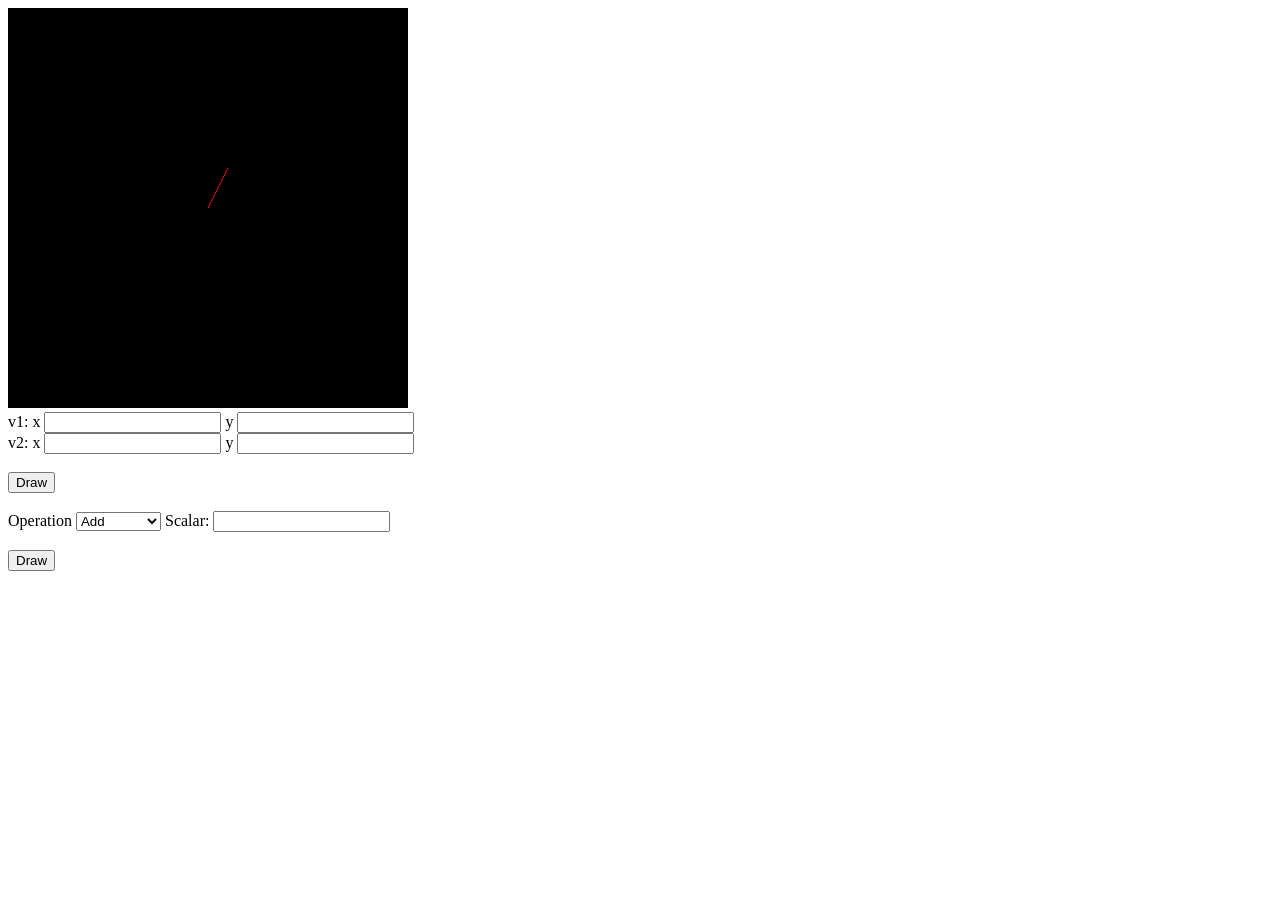
==== asgn0/asg0.html @ ff7edb4e "asgn0 vector library" ====
<!DOCTYPE html>
<html lang="en">
  <head>
    <meta charset="utf-8" />
    <title>Draw a blue rectangle (canvas version)</title>
  </head>

  <body onload="main()">
    <canvas id="example" width="400" height="400">
      Please use a browser that supports "canvas"
    </canvas>
    <br>

    <label for="v1x">v1: x</label>
    <input type="number" id="v1x" size="5" />
    <label for="v1y">y</label>
    <input type="number" id="v1y" size="5" />
    
    <br>

    <label for="v2x">v2: x</label>
    <input type="number" id="v2x" size="5" />
    <label for="v2y">y</label>
    <input type="number" id="v2y" size="5" />
    <br><br>
    
    <input type="button" value="Draw" onclick="handleDrawEvent()"/>

    <br><br>

    Operation 
    <select id="operation">
      <option value="add">Add</option>
      <option value="subtract">Subtract</option>
      <option value="multiply">Multiply</option>
      <option value="divide">Divide</option>
      <option value="magnitude">Magnitude</option>
      <option value="normalize">Normalize</option>
      <option value="area">Area</option>

    </select>

    <label for="scalar">Scalar:</label>
    <input type="number" id="scalar" size="5" />

    <br><br>
    <input type="button" value="Draw" onclick="handleDrawOperationEvent()"/>

    <script src="lib/cuon-matrix.js"></script>
    <script src="asg0.js"></script>
  </body>
</html>
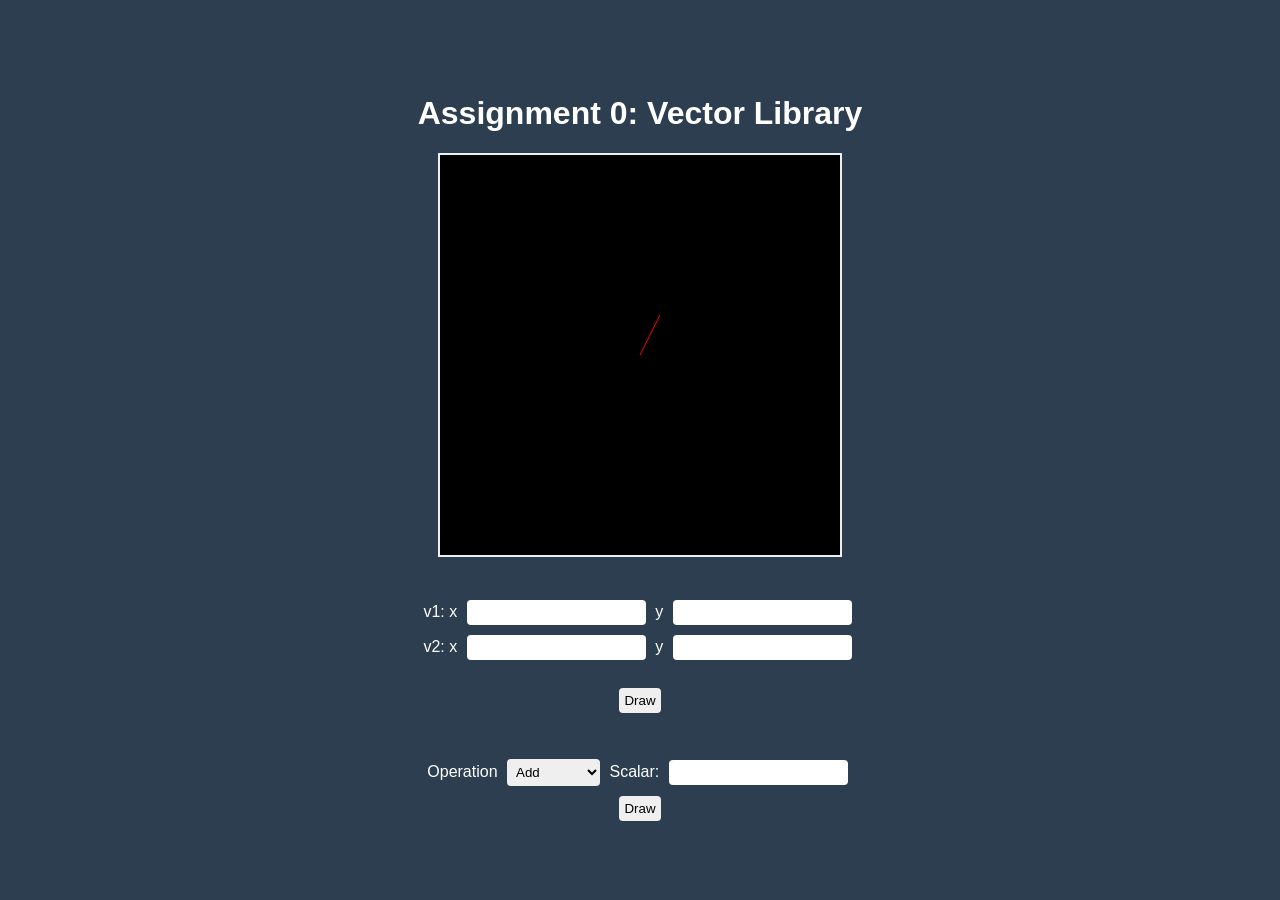
==== commit 6a3ea9da: "asgn 0 styling" ====
--- a/asgn0/asg0.html
+++ b/asgn0/asg0.html
@@ -2,48 +2,54 @@
 <html lang="en">
   <head>
     <meta charset="utf-8" />
-    <title>Draw a blue rectangle (canvas version)</title>
+    <title>Asgn 0</title>
+    <link rel="stylesheet" type="text/css" href="asg0.css" />
   </head>
 
   <body onload="main()">
+
+    <h1>Assignment 0: Vector Library</h1>
     <canvas id="example" width="400" height="400">
       Please use a browser that supports "canvas"
     </canvas>
     <br>
 
-    <label for="v1x">v1: x</label>
-    <input type="number" id="v1x" size="5" />
-    <label for="v1y">y</label>
-    <input type="number" id="v1y" size="5" />
-    
+    <div>
+      <label for="v1x">v1: x</label>
+      <input type="number" id="v1x" size="5" />
+      <label for="v1y">y</label>
+      <input type="number" id="v1y" size="5" />
+    </div>
+      
+    <div>
+      <label for="v2x">v2: x</label>
+      <input type="number" id="v2x" size="5" />
+      <label for="v2y">y</label>
+      <input type="number" id="v2y" size="5" />
+    </div>
+
     <br>
-
-    <label for="v2x">v2: x</label>
-    <input type="number" id="v2x" size="5" />
-    <label for="v2y">y</label>
-    <input type="number" id="v2y" size="5" />
-    <br><br>
     
     <input type="button" value="Draw" onclick="handleDrawEvent()"/>
 
     <br><br>
 
-    Operation 
-    <select id="operation">
-      <option value="add">Add</option>
-      <option value="subtract">Subtract</option>
-      <option value="multiply">Multiply</option>
-      <option value="divide">Divide</option>
-      <option value="magnitude">Magnitude</option>
-      <option value="normalize">Normalize</option>
-      <option value="area">Area</option>
+    <div>
+      Operation 
+      <select id="operation">
+        <option value="add">Add</option>
+        <option value="subtract">Subtract</option>
+        <option value="multiply">Multiply</option>
+        <option value="divide">Divide</option>
+        <option value="magnitude">Magnitude</option>
+        <option value="normalize">Normalize</option>
+        <option value="area">Area</option>
+      </select>
 
-    </select>
+      <label for="scalar">Scalar:</label>
+      <input type="number" id="scalar" size="5" />
+    </div>
 
-    <label for="scalar">Scalar:</label>
-    <input type="number" id="scalar" size="5" />
-
-    <br><br>
     <input type="button" value="Draw" onclick="handleDrawOperationEvent()"/>
 
     <script src="lib/cuon-matrix.js"></script>
--- a/asgn0/asg0.css
+++ b/asgn0/asg0.css
@@ -0,0 +1,24 @@
+body {
+    margin: 0;
+    display: flex;
+    flex-direction: column; 
+    align-items: center;
+    justify-content: center;
+    min-height: 100vh;
+    background-color: #2c3e50;
+    color: white;
+    font-family: sans-serif;
+}
+
+canvas {
+    border: 2px solid #ecf0f1;
+    margin-bottom: 20px;
+    background-color: black;
+}
+
+input, select {
+    margin: 5px;
+    padding: 5px;
+    border-radius: 4px;
+    border: none;
+}
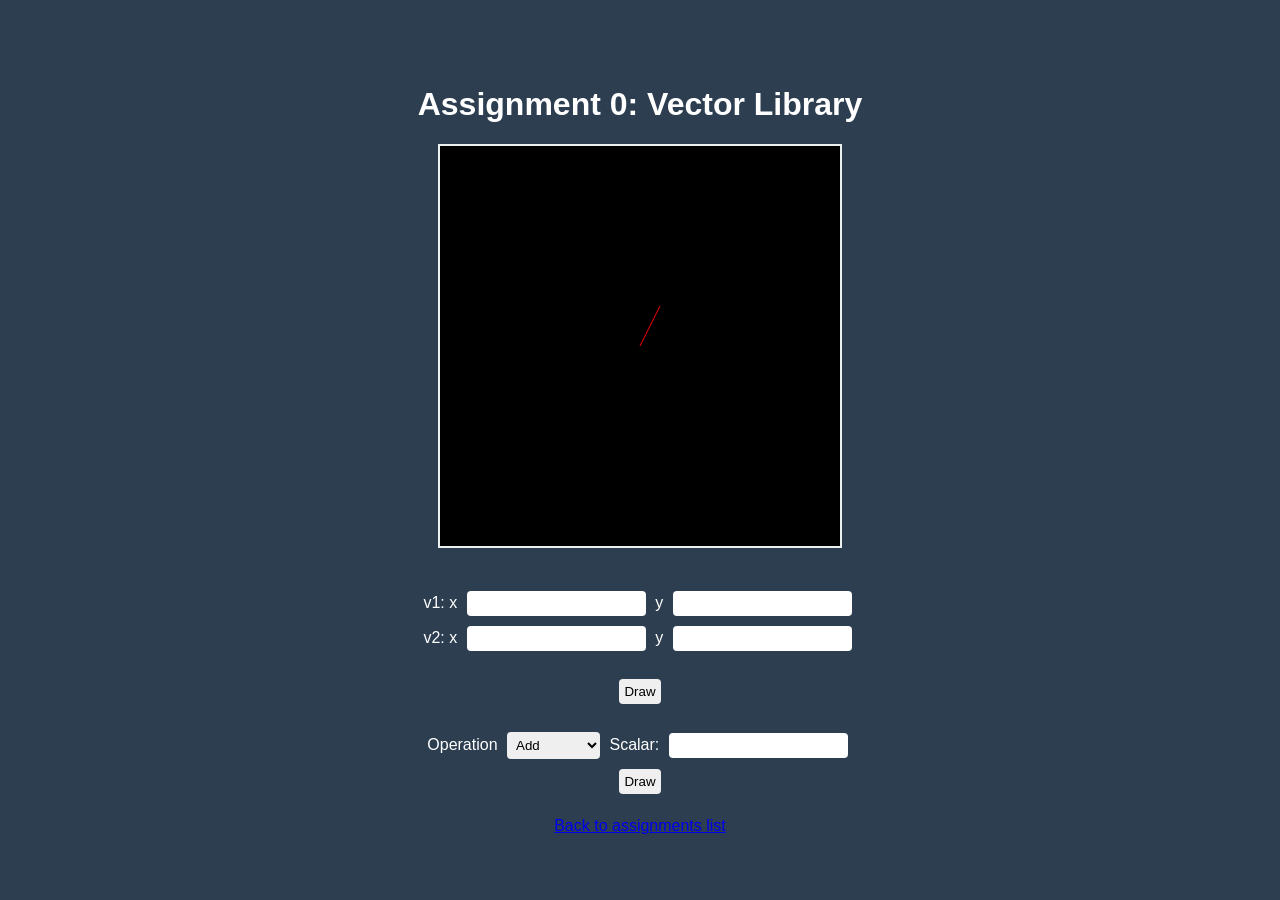
==== commit 9548846e: "styling index and links" ====
--- a/asgn0/asg0.html
+++ b/asgn0/asg0.html
@@ -32,7 +32,7 @@
     
     <input type="button" value="Draw" onclick="handleDrawEvent()"/>
 
-    <br><br>
+    <br>
 
     <div>
       Operation 
@@ -51,6 +51,10 @@
     </div>
 
     <input type="button" value="Draw" onclick="handleDrawOperationEvent()"/>
+    
+    <br>
+
+    <a href="../index.html"> Back to assignments list </a></li>
 
     <script src="lib/cuon-matrix.js"></script>
     <script src="asg0.js"></script>
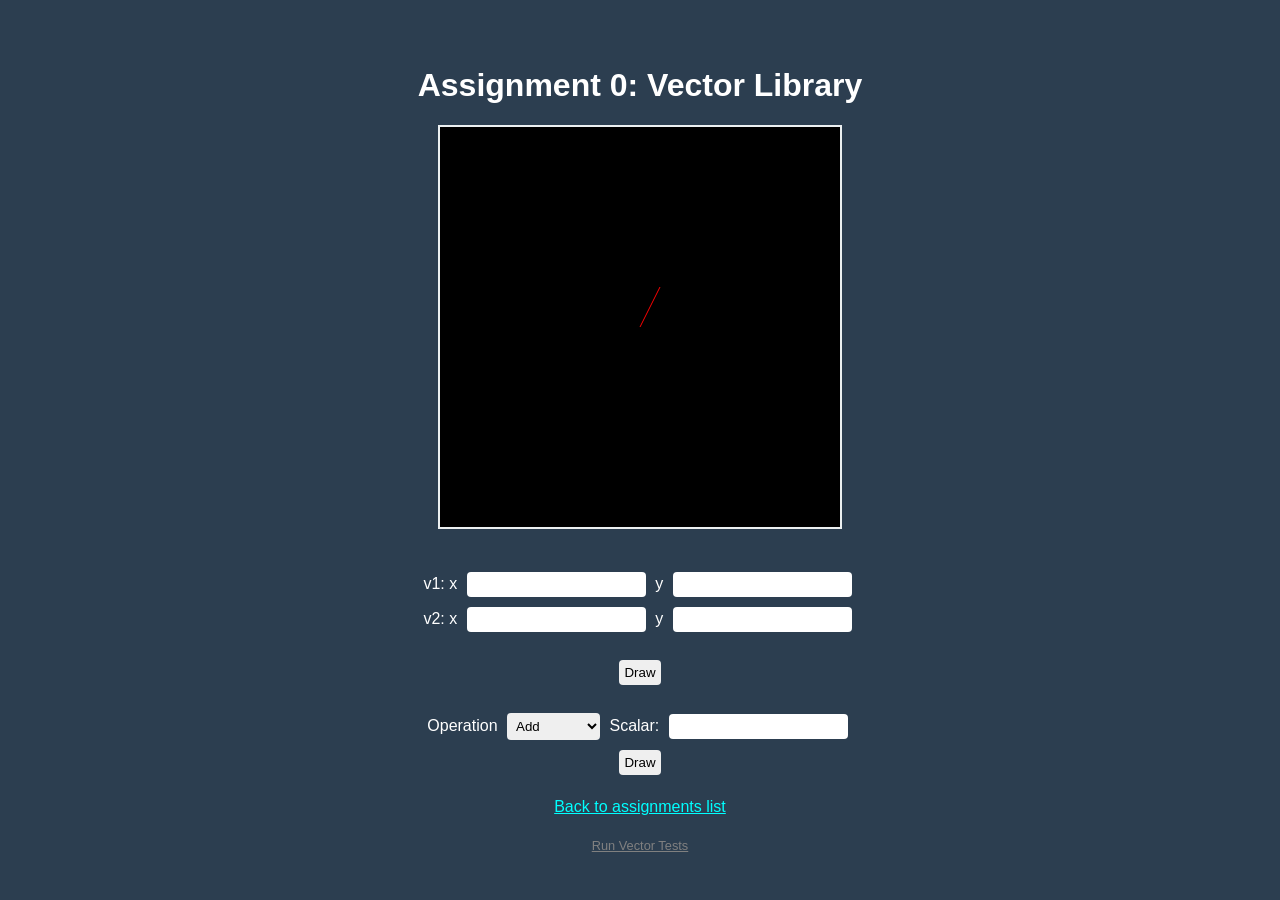
==== commit b15ec9a9: "feat: add vector test link to asgn0" ====
--- a/asgn0/asg0.html
+++ b/asgn0/asg0.html
@@ -59,4 +59,8 @@
     <script src="lib/cuon-matrix.js"></script>
     <script src="asg0.js"></script>
   </body>
+
+  <footer style="margin-top: 20px;">
+    <a href="lib/vectorTests.html" style="color: gray; font-size: 0.8em;">Run Vector Tests</a>
+  </footer>
 </html>
--- a/asgn0/asg0.css
+++ b/asgn0/asg0.css
@@ -21,4 +21,18 @@
     padding: 5px;
     border-radius: 4px;
     border: none;
+}
+
+a, a:visited{
+    color: cyan;   
+}
+
+a:hover {
+    color: #3498db;
+    text-decoration: underline;
+}
+
+a:active {
+    color: #166fab;
+    text-decoration: underline;
 }
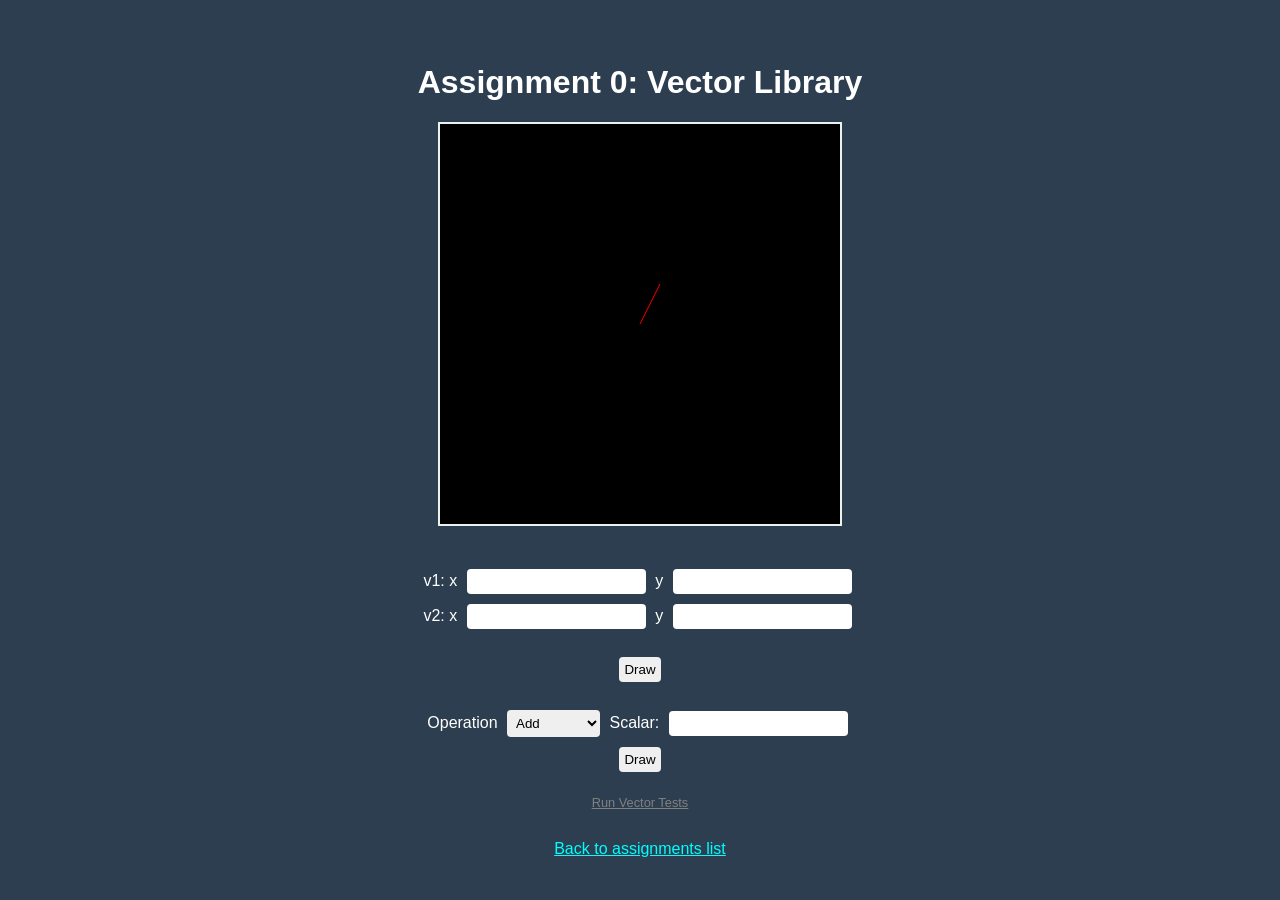
==== commit b31bc708: "asgn 1" ====
--- a/asgn0/asg0.html
+++ b/asgn0/asg0.html
@@ -54,13 +54,13 @@
     
     <br>
 
-    <a href="../index.html"> Back to assignments list </a></li>
+    <a href="lib/vectorTests.html" style="color: gray; font-size: 0.8em;">Run Vector Tests</a>
 
     <script src="lib/cuon-matrix.js"></script>
     <script src="asg0.js"></script>
   </body>
 
-  <footer style="margin-top: 20px;">
-    <a href="lib/vectorTests.html" style="color: gray; font-size: 0.8em;">Run Vector Tests</a>
+  <footer style="margin-top: 30px;">
+    <a href="../../index.html"> Back to assignments list </a></li>
   </footer>
-</html>
+</html>
